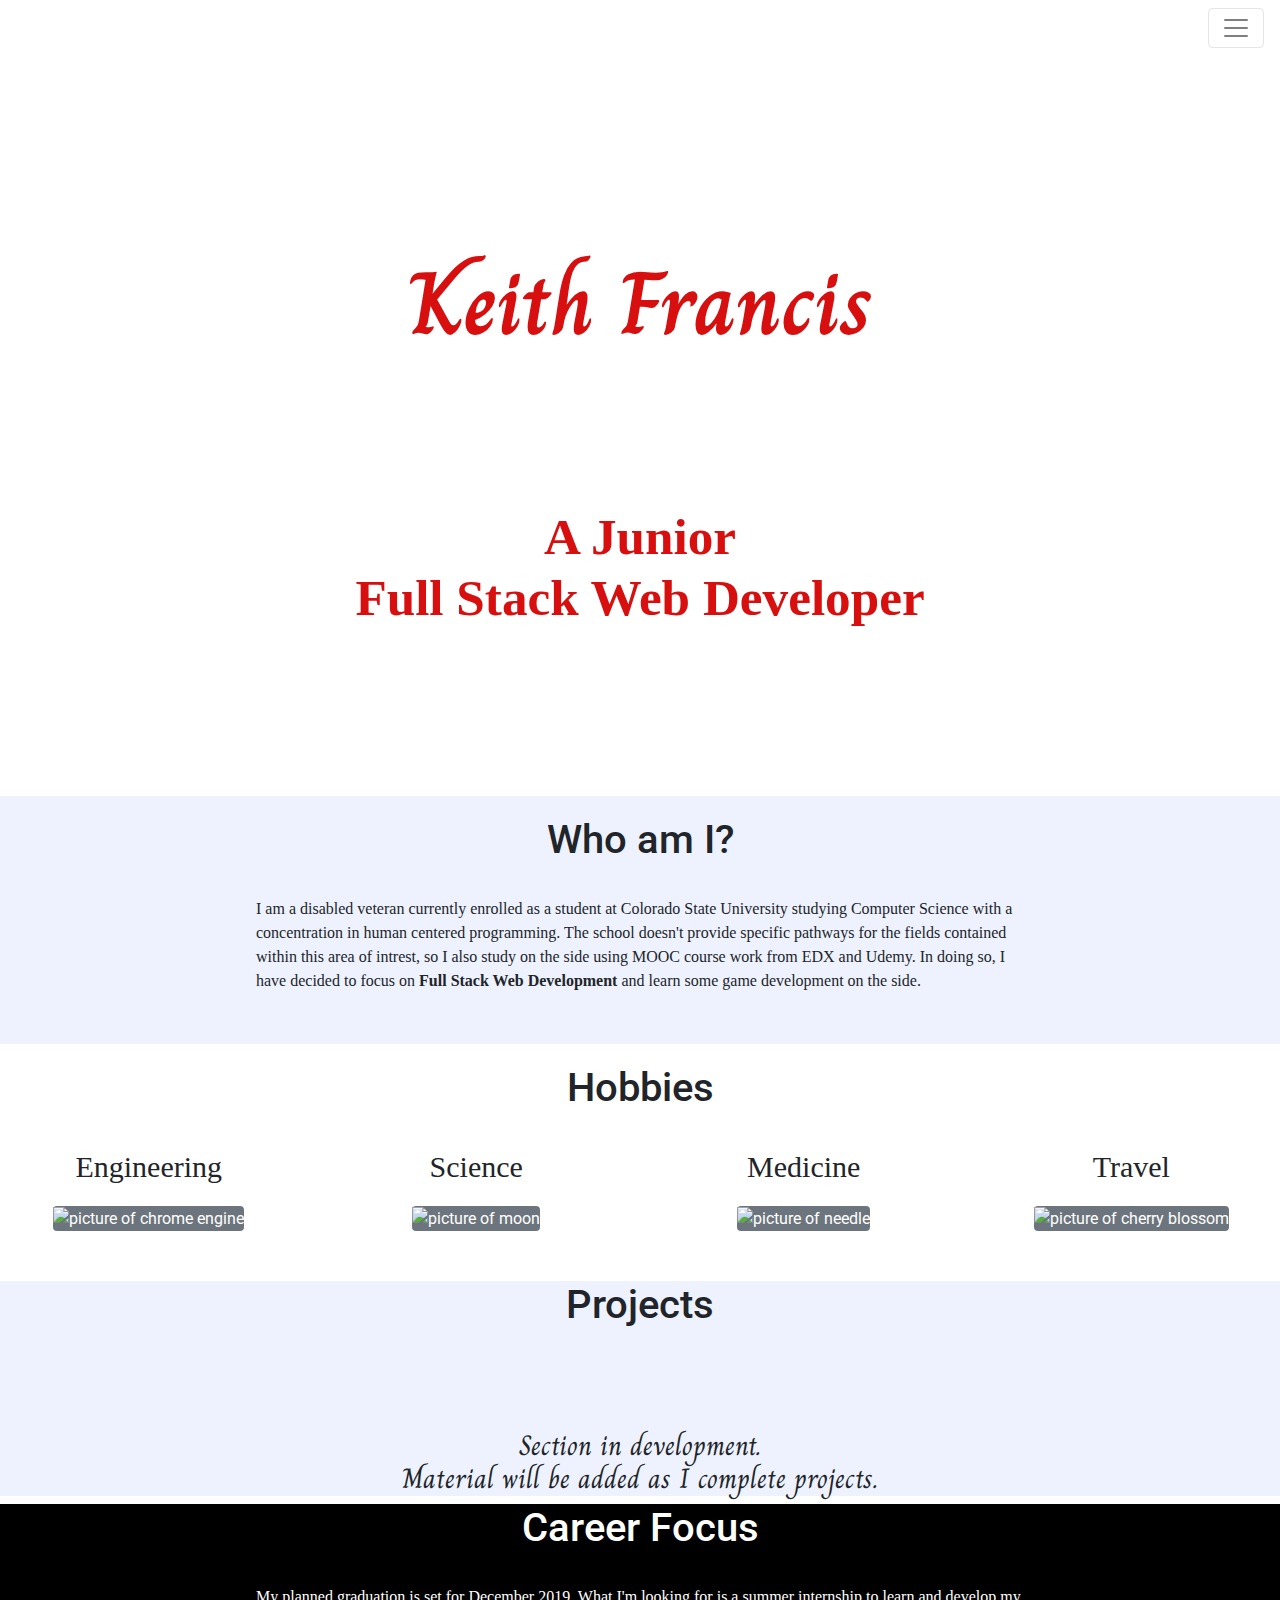
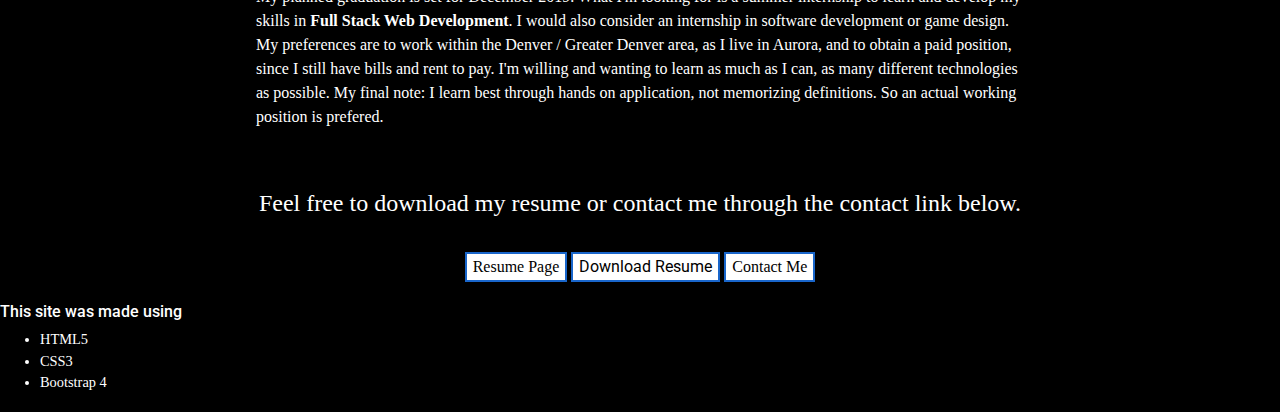
==== index.html @ bc4762b8 "updated to include contact link" ====
<!DOCTYPE html>
<html lang="en" dir="ltr">

<head>
  <meta charset="utf-8">
  <title>Keith Francis personal page</title>

  <!-- stylesheets -->
  <link rel="stylesheet" href="personalstyles.css">
  <link href="https://fonts.googleapis.com/css?family=Charm|Open+Sans|Roboto" rel="stylesheet">
  <!-- bootstrap -->
  <link rel="stylesheet" href="https://maxcdn.bootstrapcdn.com/bootstrap/4.0.0/css/bootstrap.min.css" integrity="sha384-Gn5384xqQ1aoWXA+058RXPxPg6fy4IWvTNh0E263XmFcJlSAwiGgFAW/dAiS6JXm" crossorigin="anonymous">
  <!-- bootstrap JS -->
  <script src="https://code.jquery.com/jquery-3.2.1.slim.min.js" integrity="sha384-KJ3o2DKtIkvYIK3UENzmM7KCkRr/rE9/Qpg6aAZGJwFDMVNA/GpGFF93hXpG5KkN" crossorigin="anonymous"></script>
  <script src="https://cdnjs.cloudflare.com/ajax/libs/popper.js/1.12.9/umd/popper.min.js" integrity="sha384-ApNbgh9B+Y1QKtv3Rn7W3mgPxhU9K/ScQsAP7hUibX39j7fakFPskvXusvfa0b4Q" crossorigin="anonymous"></script>
  <script src="https://maxcdn.bootstrapcdn.com/bootstrap/4.0.0/js/bootstrap.min.js" integrity="sha384-JZR6Spejh4U02d8jOt6vLEHfe/JQGiRRSQQxSfFWpi1MquVdAyjUar5+76PVCmYl" crossorigin="anonymous"></script>
  <script>
    $(function() {
      $('[data-toggle="popover"]').popover();
    });
  </script>
</head>

<body>
  <nav class="navbar fixed-top d-flex justify-content-end navbar-light"  style="background-color: transparent;">
    <button class="navbar-toggler" type="button" data-toggle="collapse" data-target="#navbarTogglerDemo01" aria-controls="navbarTogglerDemo01" aria-expanded="false" aria-label="Toggle navigation">
      <span class="navbar-toggler-icon"></span>
    </button>
    <div class="collapse navbar-collapse" id="navbarTogglerDemo01">
      <ul class="navbar-nav mt-2 mt-lg-0 d-flex align-items-end">
        <li class="nav-item active">
          <a class="nav-link" href="#">Home <span class="sr-only">(current)</span></a>
        </li>
        <li class="nav-item">
          <a class="nav-link" href="online-resume.html">Resume Page</a>
        </li>
        <li class="nav-item">
          <a class="nav-link" href="contact.html">Contact Me</a>
        </li>
      </ul>
    </div>
  </nav>




  <section class="bg">
    <div style="text-align: center;">
      <h1 class="intro-name">Keith Francis</h1>
      <h1 class="intro-h1">A Junior <br>Full Stack Web Developer</h1>
    </div>
  </section>





  <section class="self">
    <h1 class="who">Who am I?</h1>
    <p class="who-p">I am a disabled veteran currently enrolled as a student at Colorado State University studying Computer Science
      with a concentration in human centered programming. The school doesn't provide specific pathways for the fields contained
      within this area of intrest, so I also study on the side using MOOC course work from EDX and Udemy. In doing so, I have
      decided to focus on <strong>Full Stack Web Development</strong> and learn some game development on the side.</p>
  </section>

  <section class="hobbies">
    <h1 class="hobbies-head">Hobbies</h1>
    <br>
    <div class="row">
      <div class="col-lg-3 col-md-6">
        <div class="text-center">
          <p class="img1-heading">Engineering</p>
          <button type="button" class="btn btn-secondary" data-container="body" data-toggle="popover" data-trigger="hover" data-placement="bottom" data-content="Engineering has always been my greatest passion. It's been my main focus of study since high school and I love designing and building projects in my spare time."
            style="padding: 0px; border-bottom: 0px; border-right: 0px; border-top: 0px; border-left: 0px;">
            <img src="images/engine.jpg" alt="picture of chrome engine">
          </button>
        </div>
      </div>

      <div class="col-lg-3 col-md-6">
        <div class="text-center">
          <p class="img2-heading">Science</p>
          <button type="button" class="btn btn-secondary" data-container="body" data-toggle="popover" data-trigger="hover" data-placement="bottom" data-content="All the sciences play a critical rule in the world. From physics to psychology, the intertwinings allow for endless possibilities. I study as many and as possible.
    Only through the combinational knowledge can many of the concepts I've dreamed of come to life. I plan on one day using this knowledge I've obtained to open a broad
    spectrum research facility in order to solve the greatest engineering challenges."
            style="padding: 0px; border-bottom: 0px; border-right: 0px; border-top: 0px; border-left: 0px;">
            <img src="images/moon.jpg" alt="picture of moon">
          </button>
        </div>
      </div>

      <div class="col-lg-3 col-md-6">
        <div class="text-center">
          <p class="img3-heading">Medicine</p>
          <button type="button" class="btn btn-secondary" data-container="body" data-toggle="popover" data-trigger="hover" data-placement="bottom" data-content="As with engineering, medicine is a great passion to me. From the study of herbs to the understanding of the functions of the human body,
    I study everything I can in hopes to merge technology and medicine into creations that would surpass even the greatest science fiction concepts. From creating curses for the
    deadliest diseases, to putting a stopper in death itself, everything is possible with the right mentality and a strong will to achieve the impossible."
            style="padding: 0px;
    border-bottom: 0px; border-right: 0px; border-top: 0px; border-left: 0px;">
            <img src="images/medicine.jpg" alt="picture of needle">
          </button>
        </div>
      </div>

      <div class="col-lg-3 col-md-6">
        <div class="text-center">
          <p class="img4-heading">Travel</p>
          <button type="button" class="btn btn-secondary" data-container="body" data-toggle="popover" data-trigger="hover" data-placement="bottom" data-content="Outside the sciences, traveling is one of my favorite hobbies that I'm glad to share with my wife. We love to travel, to see new places, and
    try new foods. Learning new cultures also provides an insight into how intertwined the world truely is. So far, my favorite place has been Japan, which is reason for using Mt. Fuji as my main background image."
            style="padding: 0px;
    border-bottom: 0px; border-right: 0px; border-top: 0px; border-left: 0px;">
            <img src="images/cherryblossom.jpg" alt="picture of cherry blossom">
          </button>
        </div>
      </div>
    </div>
  </section>

  <section class="projects">
    <h1 class="projects-h1">Projects</h1>
    <h3>Section in development. <br> Material will be added as I complete projects.</h3>
  </section>

  <section class="looking">
    <h1 class="looking-h1">Career Focus</h1>
    <p class="looking-p1">My planned graduation is set for December 2019. What I'm looking for
      is a summer internship to learn and develop my skills in <strong>Full Stack Web Development</strong>.
      I would also consider an internship in software development or game design. My preferences are to work
      within the Denver / Greater Denver area, as I live in Aurora, and to obtain a paid position, since I
      still have bills and rent to pay. I'm willing and wanting to learn as much as I can, as many different
      technologies as possible. My final note: I learn best through hands on application, not memorizing definitions.
      So an actual working position is prefered.</p>

    <p class="looking-p2">Feel free to download my resume or contact me through the contact link below.</p>

    <div style="text-align: center;">
      <a class="resume-button" href="online-resume.html"><button class="button-style" type="button" name="button">Resume Page</button></a>
      <a class="resume-download" href="Resume.pdf" download><button class="button-style" type="button" name"button">Download Resume</button> </a>
      <a class="contact-button" href="contact.html"><button class="button-style" type="button" name="button">Contact Me</button></a>
    </div>

  </section>

  <section class="footer">
      <h6 class="footer-h6">This site was made using</h6>
      <ul class="footer-list">
        <li>HTML5</li>
        <li>CSS3</li>
        <li>Bootstrap 4</li>
      </ul>
  </section>

</body>

</html>
---- personalstyles.css ----
/* intro section */
.bg {
  background-image: url("images/fuji.jpg");
  height: 100%;
  background-position: center;

  background-size: cover;
}

.intro-name {
  color: #D70F0F;
  font-family: 'Charm';
  font-size: 7vw;
  font-weight: bold;
  padding-top: 250px;
}

.intro-h1 {
  color: #D70F0F;
  font-family: 'open-Sans';
  font-size: 4vw;
  font-weight: bolder;
  padding-top: 140px;
  padding-bottom: 160px;
}

@media (max-width: 1200px){
  .intro-name {
    color: #D70F0F;
    font-family: 'Charm';
    font-size: 7vw;
    font-weight: bold;
    padding-top: 250px;
  }

  .intro-h1 {
    color: #D70F0F;
    font-family: 'open-Sans';
    font-size: 4vw;
    font-weight: bolder;
    padding-top: 120px;
    padding-bottom: 160px;
  }
}

@media (max-width: 880px){
  .intro-name {
    color: #D70F0F;
    font-family: 'Charm';
    font-size: 8vw;
    font-weight: bold;
    padding-top: 225px;
  }

  .intro-h1 {
    color: #D70F0F;
    font-family: 'open-Sans';
    font-size: 4vw;
    font-weight: bolder;
    padding-top: 90px;
    padding-bottom: 160px;
  }
}

@media (max-width: 576px){
  .intro-name {
    color: #D70F0F;
    font-family: 'Charm';
    font-size: 11vw;
    font-weight: bold;
    padding-top: 230px;
  }

  .intro-h1 {
    color: #D70F0F;
    font-family: 'open-Sans';
    font-size: 7vw;
    font-weight: bolder;
    padding-top: 90px;
    padding-bottom: 160px;
  }
}

/* self section */

.self{
  background-color: #EEF2FE;
  padding-top: 20px;
  padding-bottom: 20px;
}

.who{
  font-family: 'Roboto';
  text-align: center;
}

.who-p{
  font-family: 'open-Sans';
  text-align: left;
  position: relative;
  padding: 25px 20% 15px;
}

/* hobbies section */
.hobbies{
  padding-top: 20px;
  padding-bottom: 50px;
}

.hobbies-head{
  font-family: 'Roboto';
  text-align: center;
}

.img1-heading{
  font-family: 'Open-Sans';
  font-size: 30px;
  text-align: center;
}

.img2-heading{
  font-family: 'Open-Sans';
  font-size: 30px;
  text-align: center;
}

.img3-heading{
  font-family: 'Open-Sans';
  font-size: 30px;
  text-align: center;
}

.img4-heading{
  font-family: 'Open-Sans';
  font-size: 30px;
  text-align: center;
}

/* projects section */
.projects{
  background-color: #EEF2FE;
  text-align: center;
  font-family: 'Charm';
}

.projects-h1{
  font-family: 'Roboto';
  margin-bottom: 100px;
}



/* Career field */
.looking{
  background-color: black;
  color: white;
}

.looking-h1{
  font-family: 'Roboto';
  text-align: center;
}

.looking-p1{
  font-family: 'Open-Sans';
  text-align: left;
  position: relative;
  padding: 25px 20% 15px;
}

.looking-p2{
  font-family: 'Open-Sans';
  font-size: 1.5rem;
  text-align: center;
  position: relative;
  padding: 25px 20% 15px;
}

.button-panel{
  position: relative;
  padding: 10px 41%;
}

.resume-button{
  font-family: 'Open-Sans';
}

.contact-button{
  font-family: 'Open-Sans';
}

.button-style{
  background-color: white;
  color: black;
  border: 2px solid #1966CB;
}
.button-style:hover{
  background-color: #1966CB;
  color: white;
}

/* footer section */
.footer{
  background-color: black;
  color: white;
  padding-bottom: 2px;
  padding-top: 20px;
}

.footer-list{
  font-family: 'open-Sans';
  font-size: .9rem;
}

.resume-download{
  display: inline-block;
  position: relative;
}
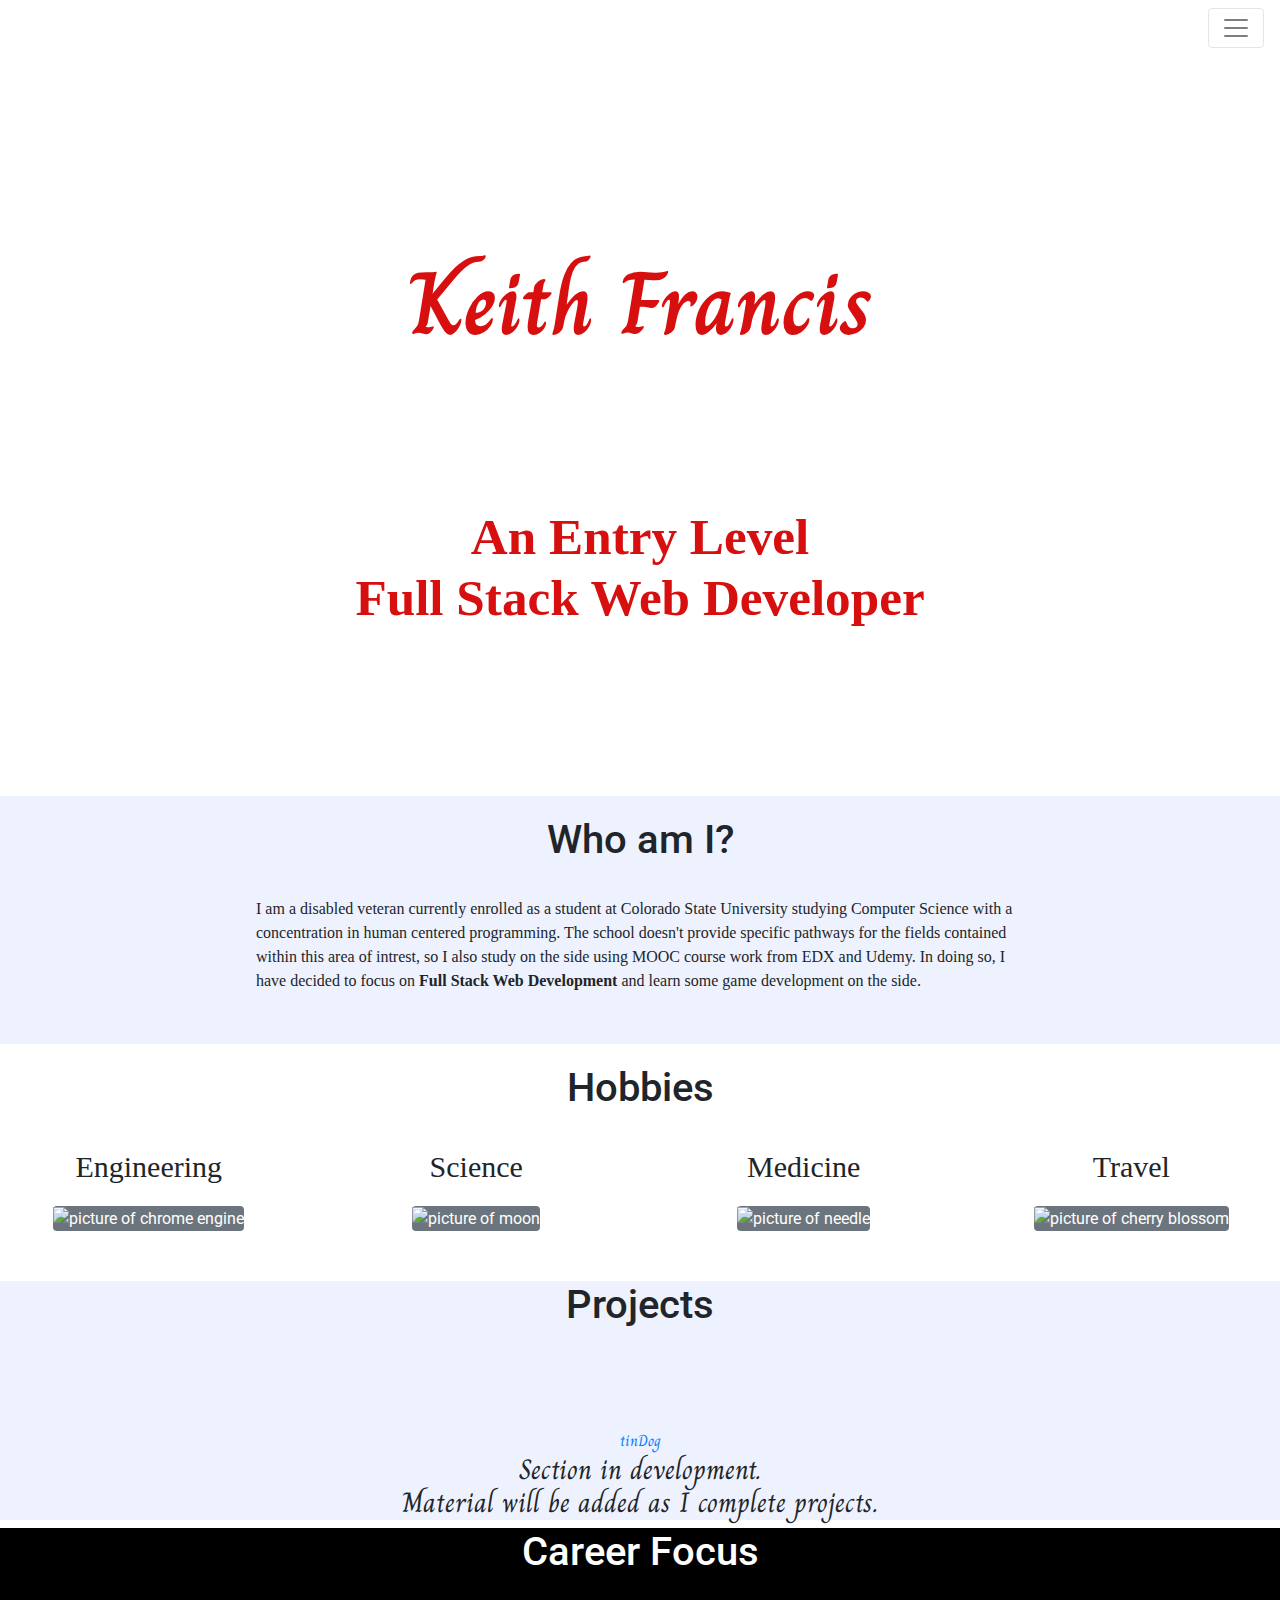
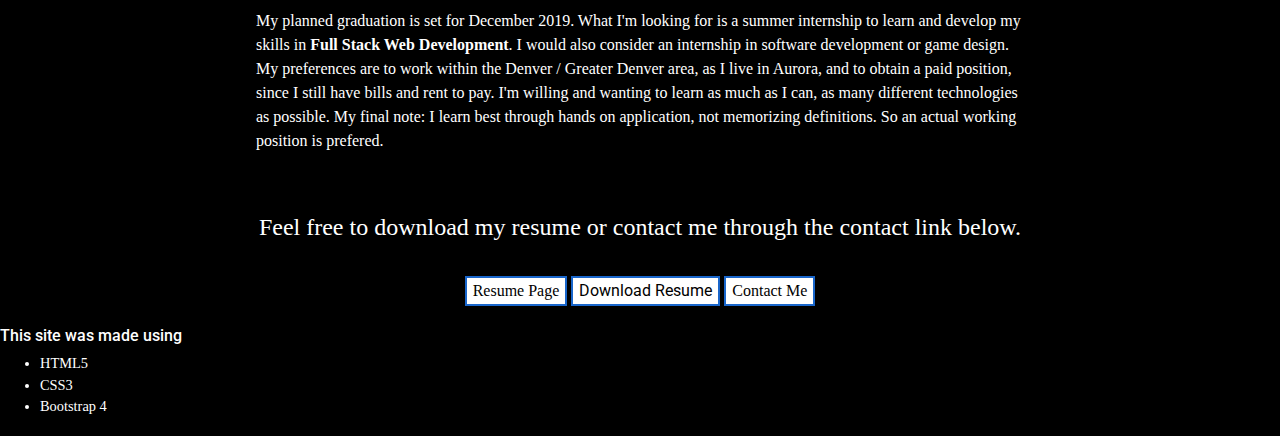
==== commit af849fa6: "added tinDog to projects" ====
--- a/index.html
+++ b/index.html
@@ -47,7 +47,7 @@
   <section class="bg">
     <div style="text-align: center;">
       <h1 class="intro-name">Keith Francis</h1>
-      <h1 class="intro-h1">A Junior <br>Full Stack Web Developer</h1>
+      <h1 class="intro-h1">An Entry Level <br>Full Stack Web Developer</h1>
     </div>
   </section>
 
@@ -93,7 +93,7 @@
         <div class="text-center">
           <p class="img3-heading">Medicine</p>
           <button type="button" class="btn btn-secondary" data-container="body" data-toggle="popover" data-trigger="hover" data-placement="bottom" data-content="As with engineering, medicine is a great passion to me. From the study of herbs to the understanding of the functions of the human body,
-    I study everything I can in hopes to merge technology and medicine into creations that would surpass even the greatest science fiction concepts. From creating curses for the
+    I study everything I can in hopes to merge technology and medicine into creations that would surpass even the greatest science fiction concepts. From creating cures for the
     deadliest diseases, to putting a stopper in death itself, everything is possible with the right mentality and a strong will to achieve the impossible."
             style="padding: 0px;
     border-bottom: 0px; border-right: 0px; border-top: 0px; border-left: 0px;">
@@ -118,6 +118,8 @@
 
   <section class="projects">
     <h1 class="projects-h1">Projects</h1>
+    
+    <a href="https://whitewolf8383.github.io/tinDog-web-bootcamp-projcet/">tinDog</a>
     <h3>Section in development. <br> Material will be added as I complete projects.</h3>
   </section>
 
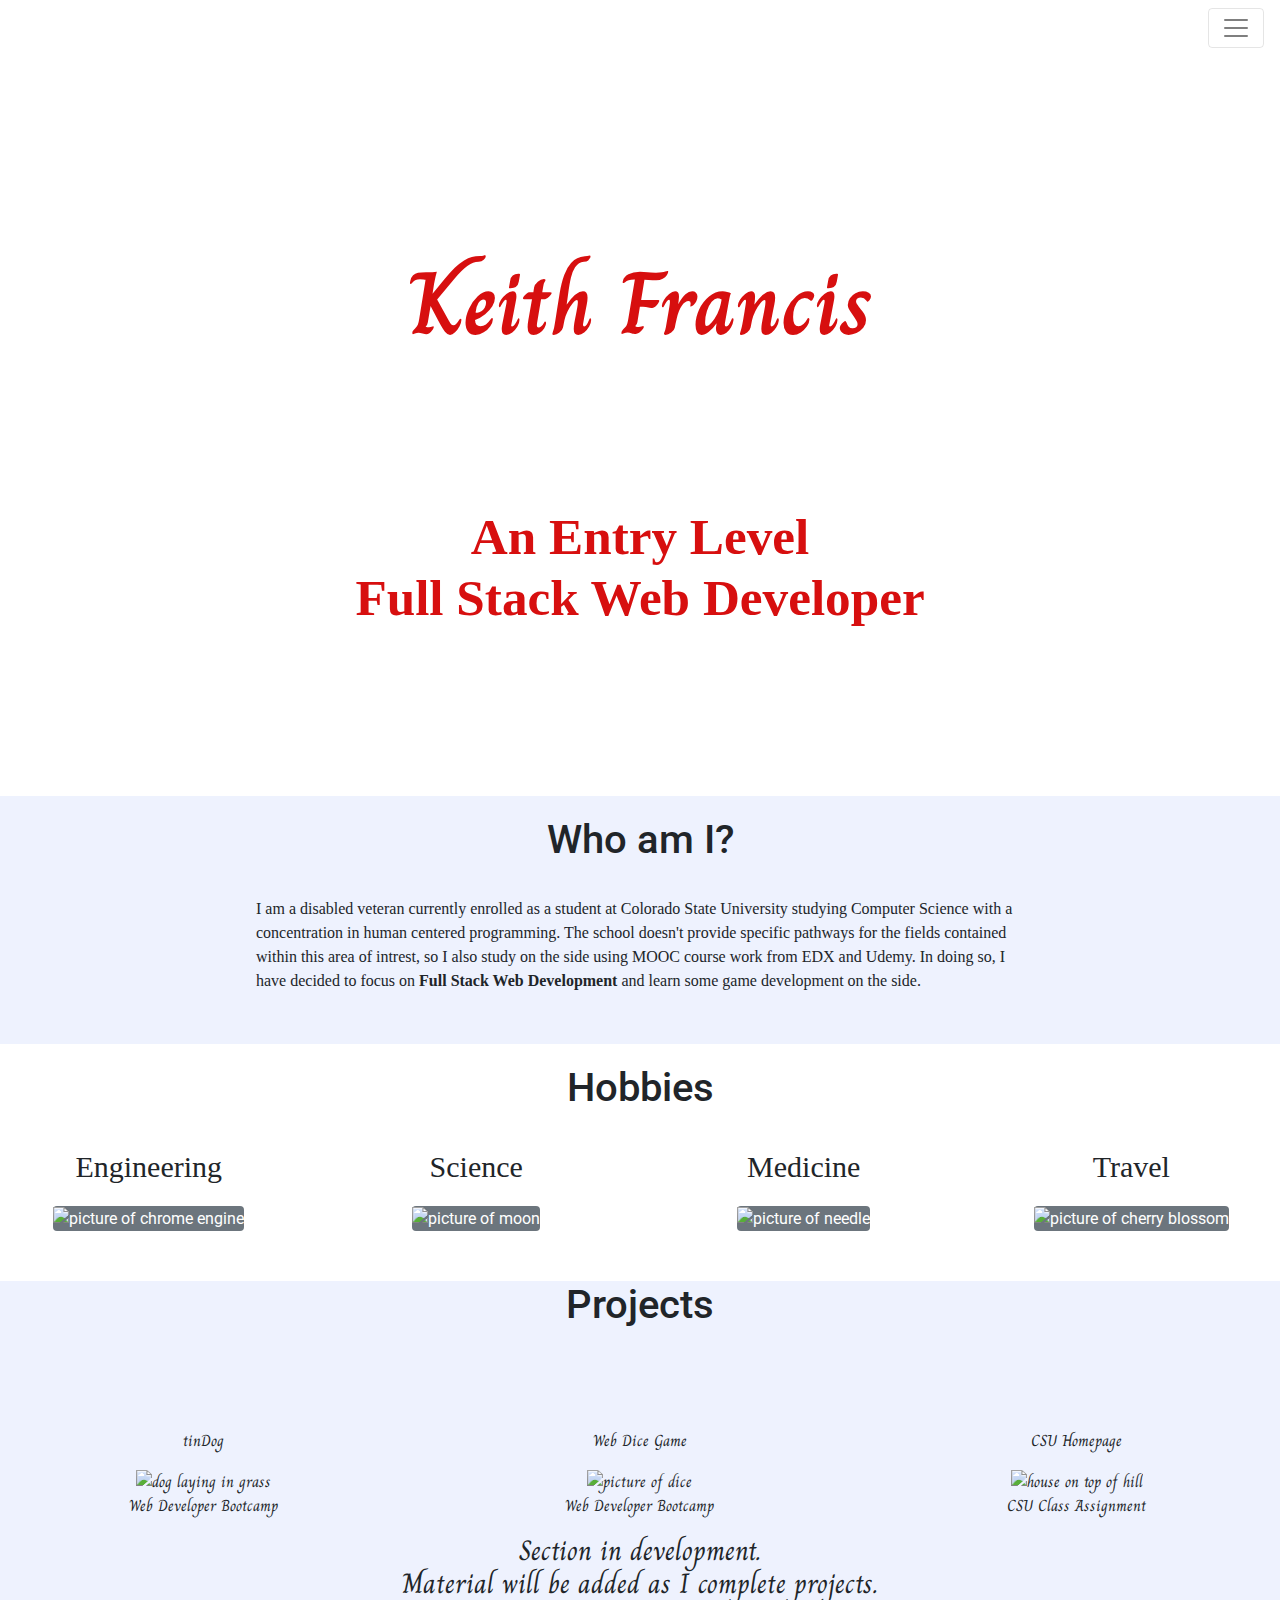
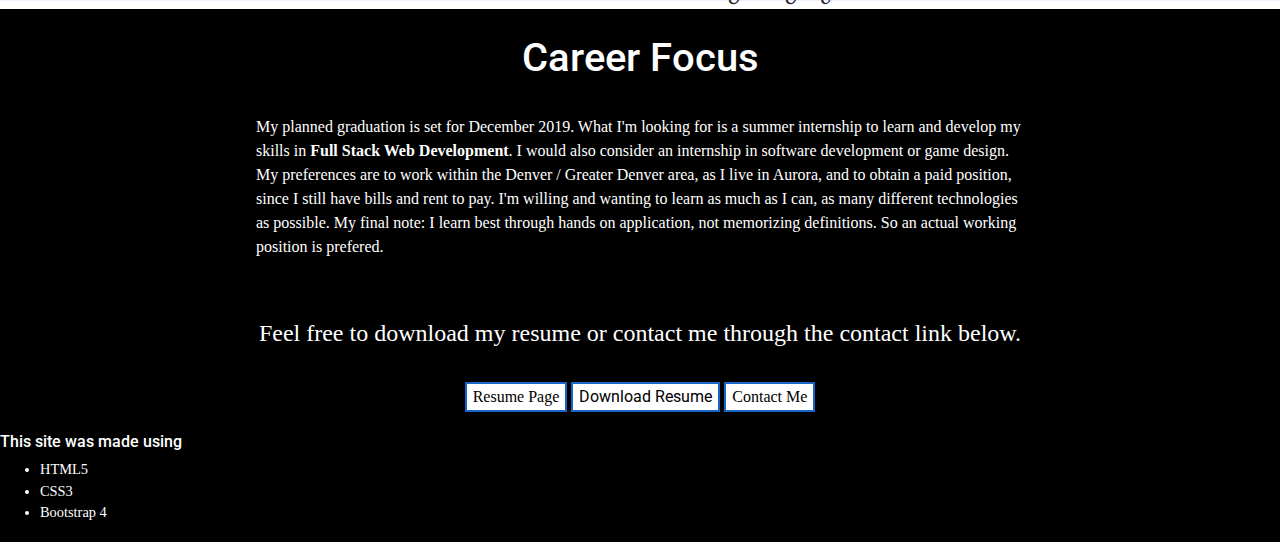
==== commit e332935b: "added projects" ====
--- a/index.html
+++ b/index.html
@@ -118,8 +118,31 @@
 
   <section class="projects">
     <h1 class="projects-h1">Projects</h1>
-    
-    <a href="https://whitewolf8383.github.io/tinDog-web-bootcamp-projcet/">tinDog</a>
+    <div class="row">
+      <div class="col-lg-4 col-md-4">
+        <div class="text-center">
+          <p>tinDog</p>
+          <img src="images/tinDog.jpeg" alt="dog laying in grass"> <a href="https://whitewolf8383.github.io/tinDog-web-bootcamp-projcet/"></a>
+          <p>Web Developer Bootcamp</p>
+        </div>
+      </div>
+
+      <div class="col-lg-4 col-md-4">
+        <div class="text-center">
+          <p>Web Dice Game</p>
+          <img src="images/dice.jpeg" alt="picture of dice"> <a href="https://whitewolf8383.github.io/Dice-Game-site/"></a>
+          <p>Web Developer Bootcamp</p>
+        </div>
+      </div>
+
+      <div class="col-lg-4 col-md-4">
+        <div class="text-center">
+          <p>CSU Homepage</p>
+          <img src="images/homepage.jpeg" alt="house on top of hill"> <a href="https://whitewolf8383.github.io/homepage-class-assignment/"></a>
+          <p>CSU Class Assignment</p>
+        </div>
+      </div>
+    </div>
     <h3>Section in development. <br> Material will be added as I complete projects.</h3>
   </section>
 
--- a/personalstyles.css
+++ b/personalstyles.css
@@ -154,6 +154,7 @@
 .looking{
   background-color: black;
   color: white;
+  padding-top: 25px;
 }
 
 .looking-h1{
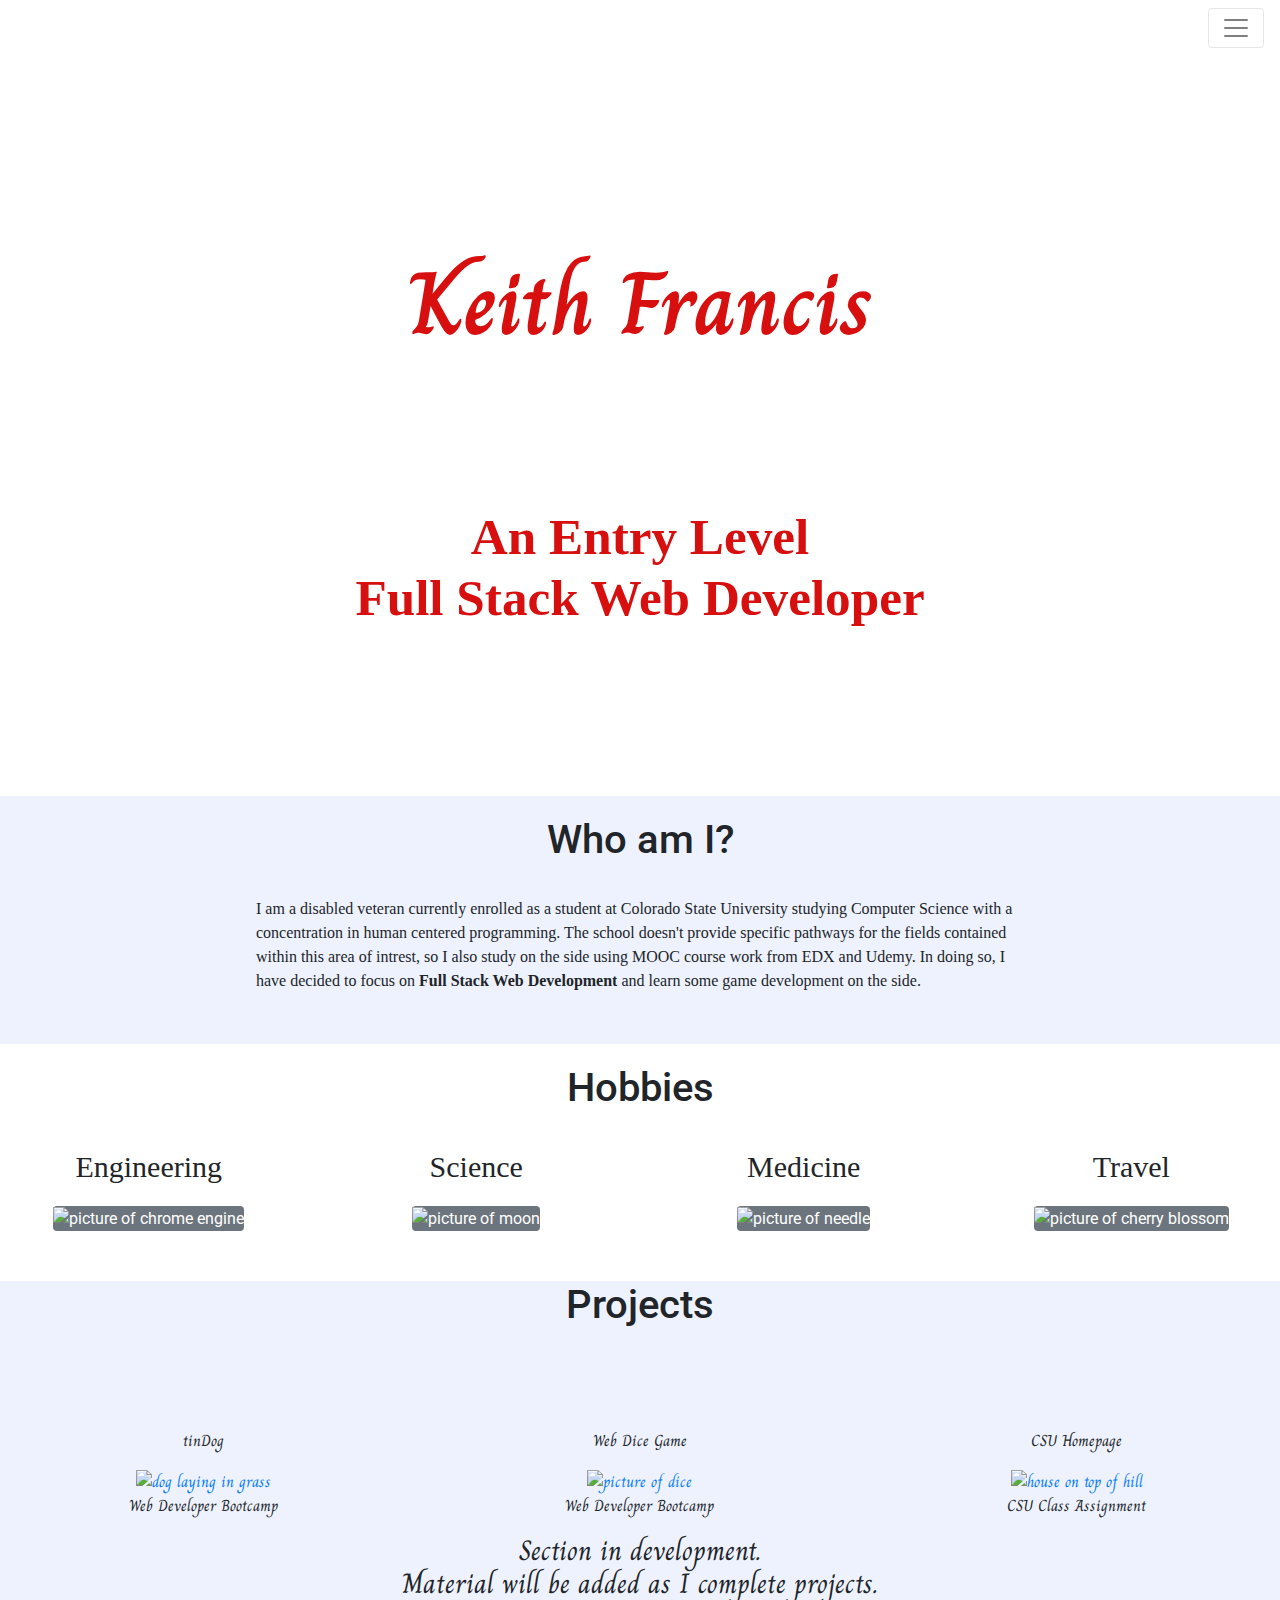
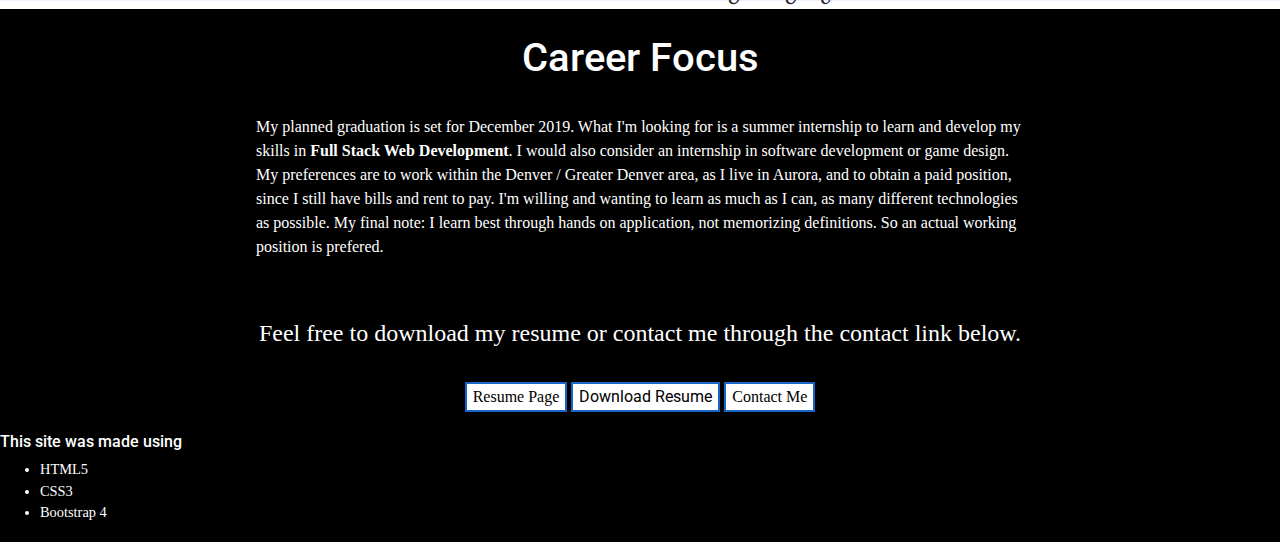
==== commit e250a3a8: "xx" ====
--- a/index.html
+++ b/index.html
@@ -122,7 +122,7 @@
       <div class="col-lg-4 col-md-4">
         <div class="text-center">
           <p>tinDog</p>
-          <img src="images/tinDog.jpeg" alt="dog laying in grass"> <a href="https://whitewolf8383.github.io/tinDog-web-bootcamp-projcet/"></a>
+          <a href="https://whitewolf8383.github.io/tinDog-web-bootcamp-projcet/"><img src="images/tinDog.jpeg" alt="dog laying in grass"> </a>
           <p>Web Developer Bootcamp</p>
         </div>
       </div>
@@ -130,7 +130,7 @@
       <div class="col-lg-4 col-md-4">
         <div class="text-center">
           <p>Web Dice Game</p>
-          <img src="images/dice.jpeg" alt="picture of dice"> <a href="https://whitewolf8383.github.io/Dice-Game-site/"></a>
+          <a href="https://whitewolf8383.github.io/Dice-Game-site/"><img src="images/dice.jpeg" alt="picture of dice"></a>
           <p>Web Developer Bootcamp</p>
         </div>
       </div>
@@ -138,13 +138,14 @@
       <div class="col-lg-4 col-md-4">
         <div class="text-center">
           <p>CSU Homepage</p>
-          <img src="images/homepage.jpeg" alt="house on top of hill"> <a href="https://whitewolf8383.github.io/homepage-class-assignment/"></a>
+          <a href="https://whitewolf8383.github.io/homepage-class-assignment/"><img src="images/homepage.jpeg" alt="house on top of hill"> </a>
           <p>CSU Class Assignment</p>
         </div>
       </div>
     </div>
     <h3>Section in development. <br> Material will be added as I complete projects.</h3>
   </section>
+
 
   <section class="looking">
     <h1 class="looking-h1">Career Focus</h1>
